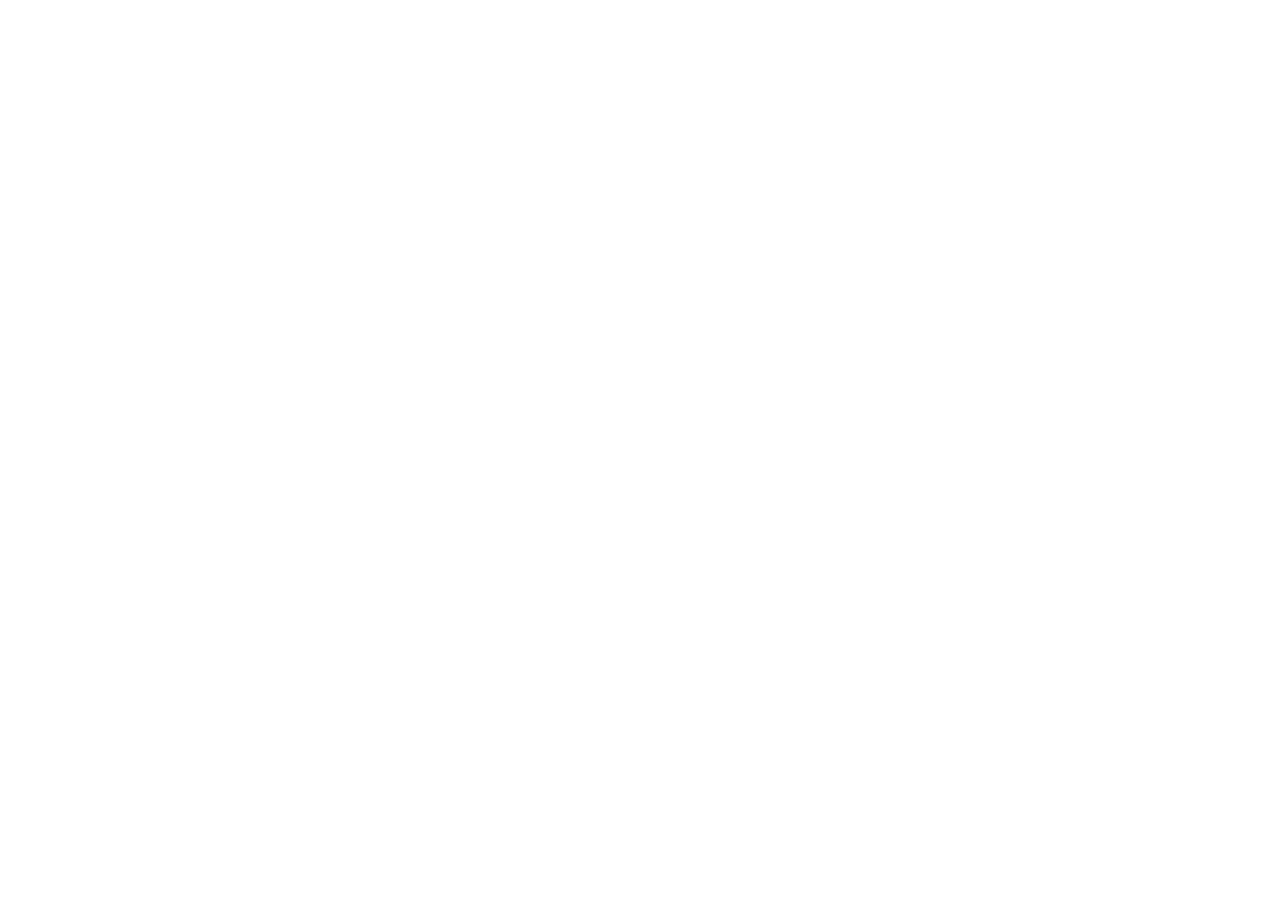
==== templates/main.html @ 2ea9eaf1 "soupault init" ====
<html lang="en">
  <head>
    <meta charset="utf-8">
    <title> <!-- set automatically, see soupault.toml --> </title>
    <meta name="viewport" content="width=device-width, initial-scale=1">
  </head>
  <body>
    <!-- your page content will be inserted here,
         see the default_content_selector option in soupault.toml -->
  </body>
</html>
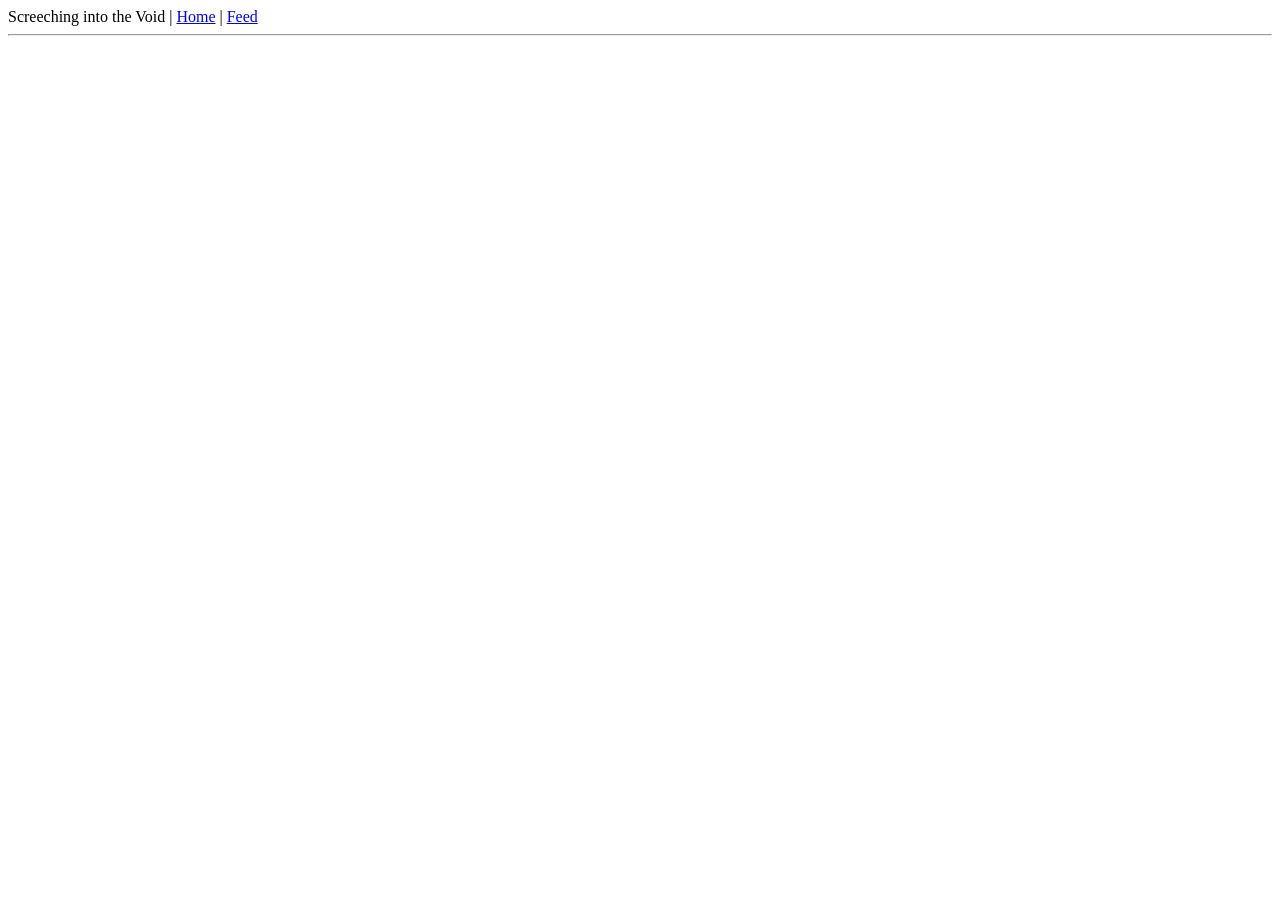
==== commit ce40b4e8: "Add atom feed and make minor updates" ====
--- a/templates/main.html
+++ b/templates/main.html
@@ -4,9 +4,17 @@
     <meta charset="utf-8">
     <title> <!-- set automatically, see soupault.toml --> </title>
     <meta name="viewport" content="width=device-width, initial-scale=1">
+    <meta name="generator" content="soupault">
+    <link rel="stylesheet" href="/styles/latex.css" type="text/css">
+    <link rel="alternate" type="application/atom+xml" title="Screeching into the Void" href="/atom.xml">
   </head>
-  <body>
-    <!-- your page content will be inserted here,
-         see the default_content_selector option in soupault.toml -->
+  <nav role="navigation">
+    Screeching into the Void | <a href="/">Home</a> | <a href="/atom.xml">Feed</a> <hr/>
+  </nav>
+  <body class="latex-dark">
+    <main role="main">
+      <!-- your page content will be inserted here,
+           see the default_content_selector option in soupault.toml -->
+    </main>
   </body>
 </html>
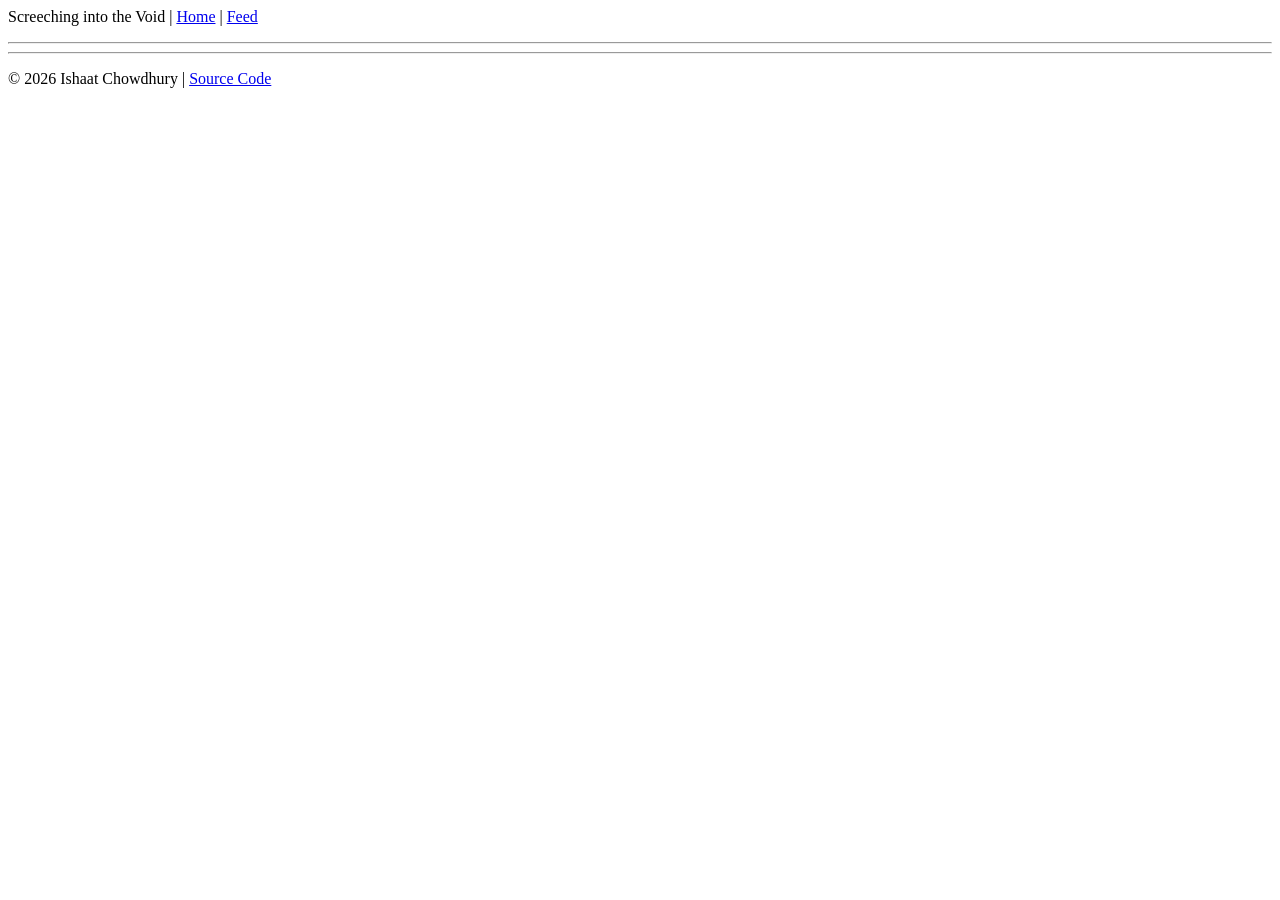
==== commit 15ec7622: "Add footer" ====
--- a/templates/main.html
+++ b/templates/main.html
@@ -9,7 +9,7 @@
     <link rel="alternate" type="application/atom+xml" title="Screeching into the Void" href="/atom.xml">
   </head>
   <nav role="navigation">
-    Screeching into the Void | <a href="/">Home</a> | <a href="/atom.xml">Feed</a> <hr/>
+    <p>Screeching into the Void | <a href="/">Home</a> | <a href="/atom.xml">Feed</a></p><hr/>
   </nav>
   <body class="latex-dark">
     <main role="main">
@@ -17,4 +17,7 @@
            see the default_content_selector option in soupault.toml -->
     </main>
   </body>
+  <footer role="contentinfo">
+    <hr/><p>© 2026 Ishaat Chowdhury | <a href="https://github.com/ishchow/screechingintothevoid.com">Source Code</a></p>
+  </footer>
 </html>
